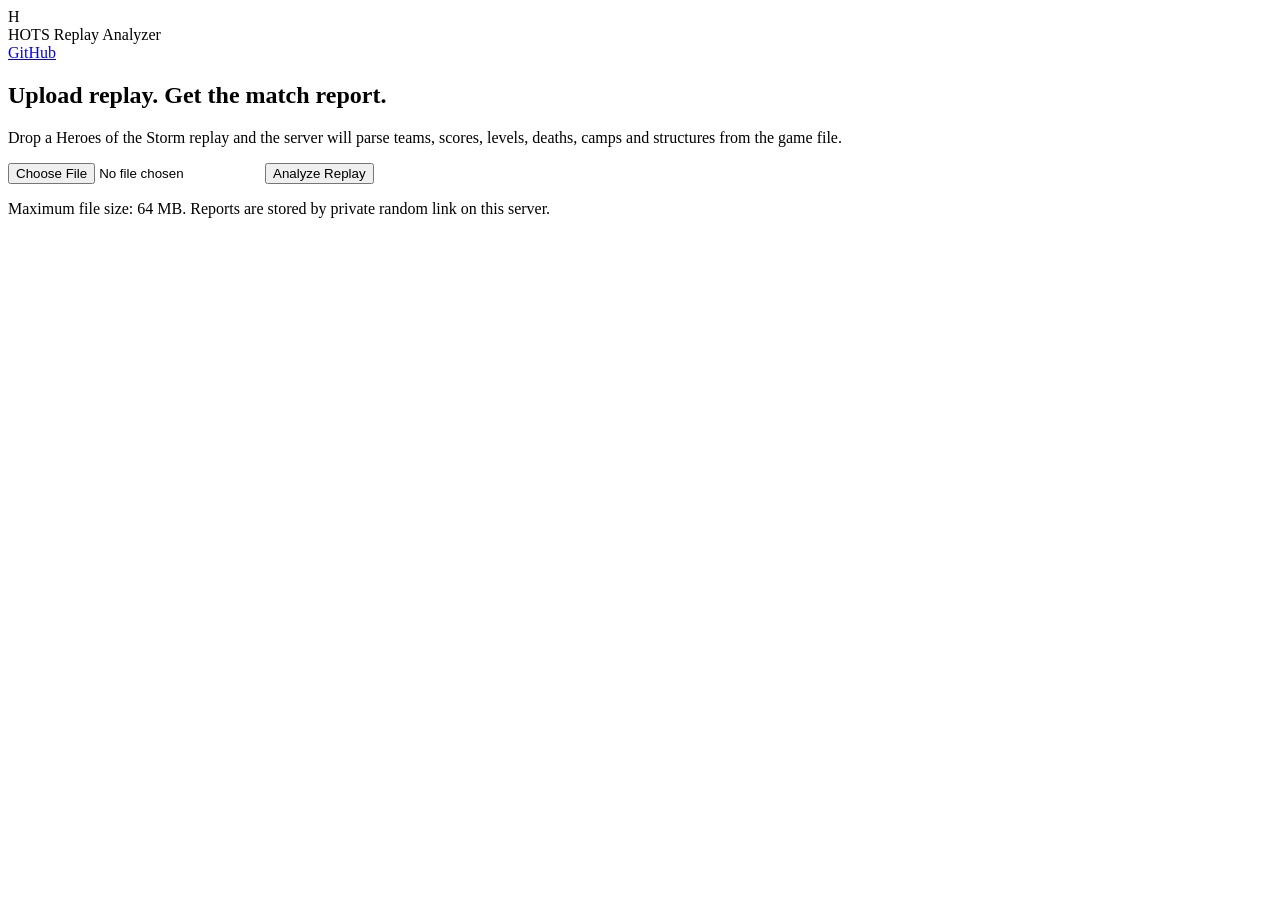
==== app/templates/index.html @ 0a1c438f "Add minimal replay upload web service" ====
<!doctype html>
<html lang="en">
  <head>
    <meta charset="utf-8">
    <meta name="viewport" content="width=device-width, initial-scale=1">
    <title>HOTS Replay Analyzer</title>
    <link rel="stylesheet" href="/static/styles.css">
  </head>
  <body>
    <main class="shell">
      <header class="topbar">
        <div class="brand">
          <div class="brand-mark">H</div>
          <span>HOTS Replay Analyzer</span>
        </div>
        <a class="ghost-link" href="https://github.com/KaimiEwl/hots-replay-analyzer">GitHub</a>
      </header>

      <section class="tool-panel">
        <div class="headline">
          <h1>Upload replay. Get the match report.</h1>
          <p>Drop a Heroes of the Storm replay and the server will parse teams, scores, levels, deaths, camps and structures from the game file.</p>
        </div>

        <form class="upload-box" action="/upload" method="post" enctype="multipart/form-data">
          <div class="upload-target">
            <input class="file-input" type="file" name="file" accept=".StormReplay" required>
            <button class="primary-button" type="submit">Analyze Replay</button>
            <p class="fineprint">Maximum file size: 64 MB. Reports are stored by private random link on this server.</p>
          </div>
        </form>
      </section>
    </main>
  </body>
</html>
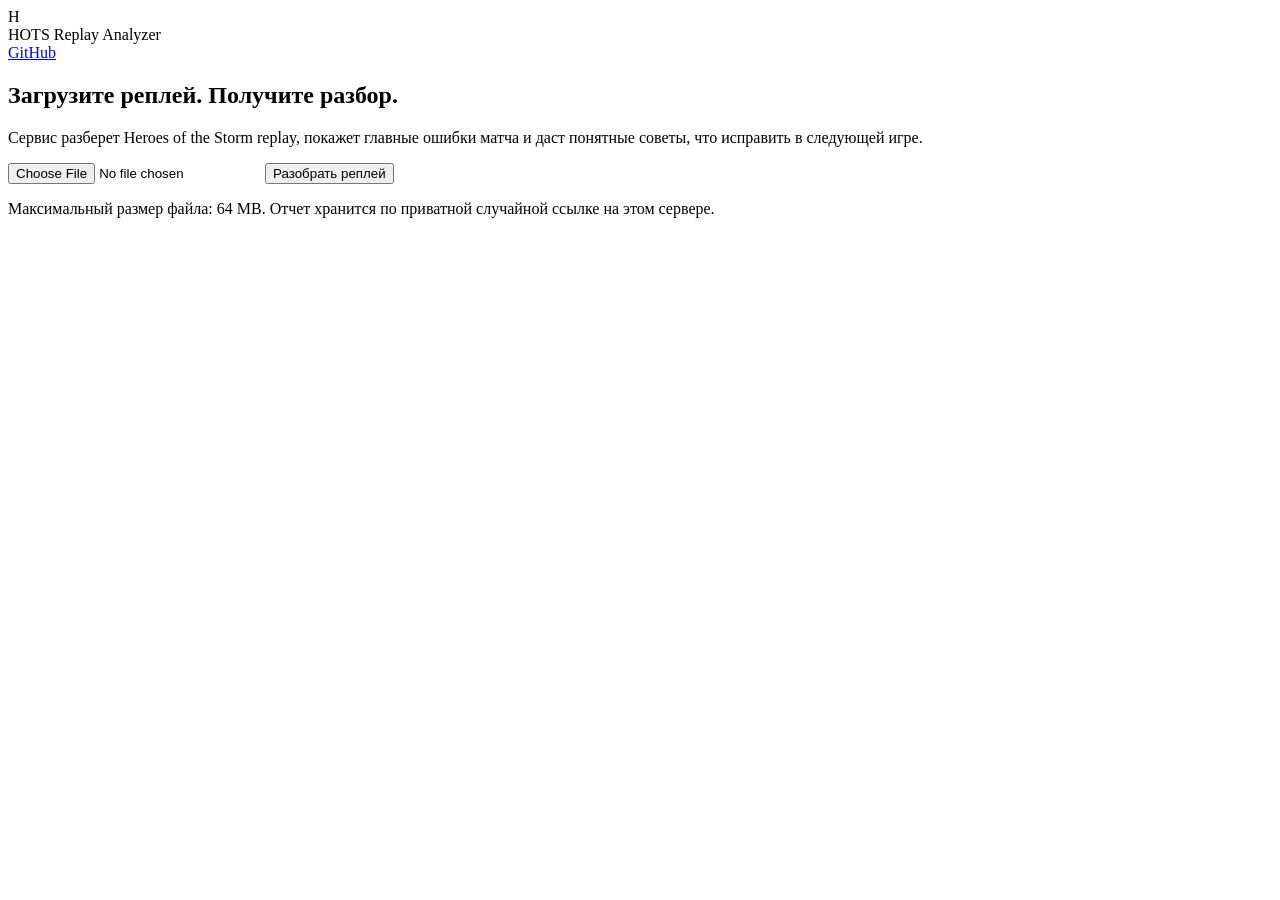
==== commit 799c2d22: "Prioritize coach summary in replay report UI" ====
--- a/app/templates/index.html
+++ b/app/templates/index.html
@@ -1,5 +1,5 @@
 <!doctype html>
-<html lang="en">
+<html lang="ru">
   <head>
     <meta charset="utf-8">
     <meta name="viewport" content="width=device-width, initial-scale=1">
@@ -18,15 +18,15 @@
 
       <section class="tool-panel">
         <div class="headline">
-          <h1>Upload replay. Get the match report.</h1>
-          <p>Drop a Heroes of the Storm replay and the server will parse teams, scores, levels, deaths, camps and structures from the game file.</p>
+          <h1>Загрузите реплей. Получите разбор.</h1>
+          <p>Сервис разберет Heroes of the Storm replay, покажет главные ошибки матча и даст понятные советы, что исправить в следующей игре.</p>
         </div>
 
         <form class="upload-box" action="/upload" method="post" enctype="multipart/form-data">
           <div class="upload-target">
             <input class="file-input" type="file" name="file" accept=".StormReplay" required>
-            <button class="primary-button" type="submit">Analyze Replay</button>
-            <p class="fineprint">Maximum file size: 64 MB. Reports are stored by private random link on this server.</p>
+            <button class="primary-button" type="submit">Разобрать реплей</button>
+            <p class="fineprint">Максимальный размер файла: 64 MB. Отчет хранится по приватной случайной ссылке на этом сервере.</p>
           </div>
         </form>
       </section>
